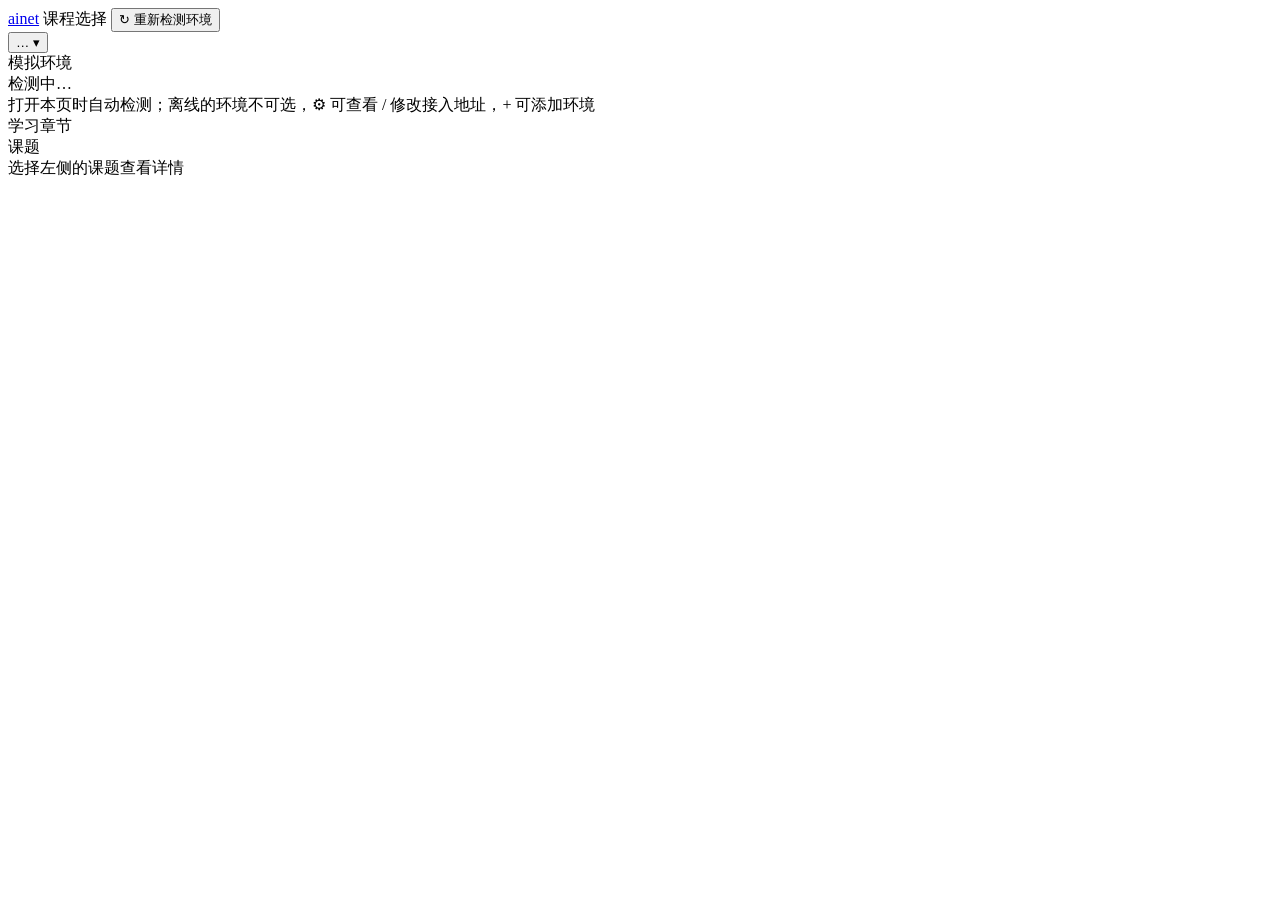
==== frontend/courses.html @ 6c2006df "Initial import of AInet project" ====
<!doctype html>
<html lang="zh">
<head>
  <meta charset="utf-8" />
  <meta name="viewport" content="width=device-width, initial-scale=1" />
  <title>ainet 课程选择</title>
  <link rel="stylesheet" href="static/app.css" />
</head>
<!-- 课程选择页（spec §16.3，布局见 docs/design/ui-layout.html ⑤）：模拟环境 → 章节 → 课题 → 预览四列。
     点环境只是浏览（GET api/scenarios?env=），不触发切换；点「自由实验 / 开始练习 / 单题考试」才按题目准备环境
     （eNSP Pro：POST api/lab/prepare 轮询进度；eNSP 经典版：提示在 eNSP 中打开拓扑，就绪后才放行），再进操作页。 -->
<body class="course-page">
  <header id="bar" class="topbar">
    <a class="logo" href="courses" title="课程选择">ainet</a>
    <span class="page-title">课程选择</span>
    <span class="spacer"></span>
    <button id="c-recheck" class="tb-btn sm-h" title="重新探测各模拟环境是否在线">↻ 重新检测环境</button>
    <div class="user-wrap">
      <button id="user-btn" class="user-btn" aria-haspopup="menu" aria-expanded="false" aria-controls="user-menu"><span id="who">…</span> <span class="caret">▾</span></button>
      <div id="user-menu" class="menu" role="menu" aria-label="学员菜单" hidden>
        <a role="menuitem" href="profile">我的档案</a>
        <button role="menuitem" id="um-ai" type="button">AI 设置</button>
        <a role="menuitem" id="um-switch" href="login">切换学员</a>
        <button role="menuitem" id="logout" class="danger-item">登出</button>
      </div>
    </div>
  </header>
  <div id="c-active" class="c-active" hidden>
    <span id="c-active-text"></span>
    <button id="c-active-go" class="primary">回到操作页</button>
  </div>

  <main id="c-main" class="c-main">
    <nav class="c-col c-envs" aria-label="模拟环境">
      <div class="c-head c-head-row"><span>模拟环境</span><button id="c-env-add" type="button" class="c-env-add" title="添加环境（如另一台 eNSP Pro）" aria-label="添加模拟环境" hidden>+</button></div>
      <div id="c-envs" class="c-list"><div class="muted c-pad">检测中…</div></div>
      <div class="c-foot">打开本页时自动检测；离线的环境不可选，⚙ 可查看 / 修改接入地址，+ 可添加环境</div>
    </nav>
    <nav class="c-col c-chapters" aria-label="章节">
      <div id="c-chap-head" class="c-head">学习章节</div>
      <div id="c-chapters" class="c-list"></div>
    </nav>
    <section class="c-col c-topics" aria-label="课题">
      <div id="c-topic-head" class="c-head">课题</div>
      <div id="c-topics" class="c-list cards"></div>
      <div id="c-topic-foot" class="c-foot"></div>
    </section>
    <section class="c-col c-preview" aria-label="预览">
      <div id="c-preview" class="c-preview-body"><div class="muted">选择左侧的课题查看详情</div></div>
      <div id="c-actions" class="c-actions" hidden>
        <div id="c-prep" class="c-prep"></div>
        <div class="c-btns">
          <button id="c-lab" class="c-btn" title="不注入故障，在本题的拓扑上自由操作">自由实验</button>
          <button id="c-practice" class="c-btn primary">开始练习</button>
          <button id="c-exam" class="c-btn" title="本题的考试：计时 15 分钟、无 Agent、无提示，交卷后出成绩单">单题考试</button>
          <button id="c-exam-tpl" class="c-btn primary" hidden>开始考试</button>
        </div>
      </div>
    </section>
  </main>

  <!-- 准备环境浮层（spec §16.3「进入」）：遮罩 + 居中卡片；步骤条、整体进度条（已用 / 预计还需）、设备卡片、
       自动重启警示、轮播提示、本题工单；出错时显示后端原因与「重试 / 返回课程」，就绪后短暂停留再进操作页。 -->
  <div id="c-prep-ov" class="pv-ov" hidden>
    <div id="c-progress" class="pv-card" role="dialog" aria-modal="true" aria-labelledby="c-prog-title"
         aria-describedby="pv-sub" tabindex="-1">
      <div class="pv-head">
        <span id="pv-icon" class="pv-icon" aria-hidden="true"></span>
        <div class="pv-ht">
          <h2 id="c-prog-title">正在准备练习环境</h2>
          <div id="pv-sub" class="pv-sub"></div>
        </div>
      </div>
      <ol id="pv-steps" class="pv-steps" aria-label="准备步骤"></ol>
      <div class="pv-prog">
        <div id="pv-bar" class="pv-bar" role="progressbar" aria-label="准备进度" aria-valuemin="0" aria-valuemax="100"
             aria-valuenow="0"><div id="pv-fill" class="pv-fill"></div></div>
        <div class="pv-meta"><b id="pv-pct">0%</b><span id="c-prog-elapsed"></span><span id="pv-eta"></span></div>
      </div>
      <div id="c-prog-stage" class="pv-stage"></div>
      <div id="pv-alert" class="pv-alert" hidden></div>
      <div id="c-prog-devs" class="pv-devs" aria-label="本题设备"></div>
      <div id="c-prog-msg" class="c-prog-msg"></div>
      <div id="pv-tip" class="pv-tip"><span class="pv-tip-k">提示</span><span id="pv-tip-t" class="pv-tip-t"></span></div>
      <details id="pv-ticket" class="pv-ticket" open>
        <summary>本题工单（等待时可以先读）</summary>
        <div id="pv-ticket-body" class="pv-ticket-body"></div>
      </details>
      <div class="pv-btns">
        <button id="c-cancel" class="c-btn">取消</button>
        <button id="pv-back" class="c-btn" hidden>返回课程</button>
        <button id="pv-retry" class="c-btn primary" hidden>重试</button>
      </div>
      <div id="pv-live" class="sr-only" aria-live="polite" aria-atomic="true"></div>
    </div>
  </div>

  <script src="static/labswitch.js"></script>
  <script src="static/aiset.js"></script>
  <script src="static/courses.js"></script>
</body>
</html>
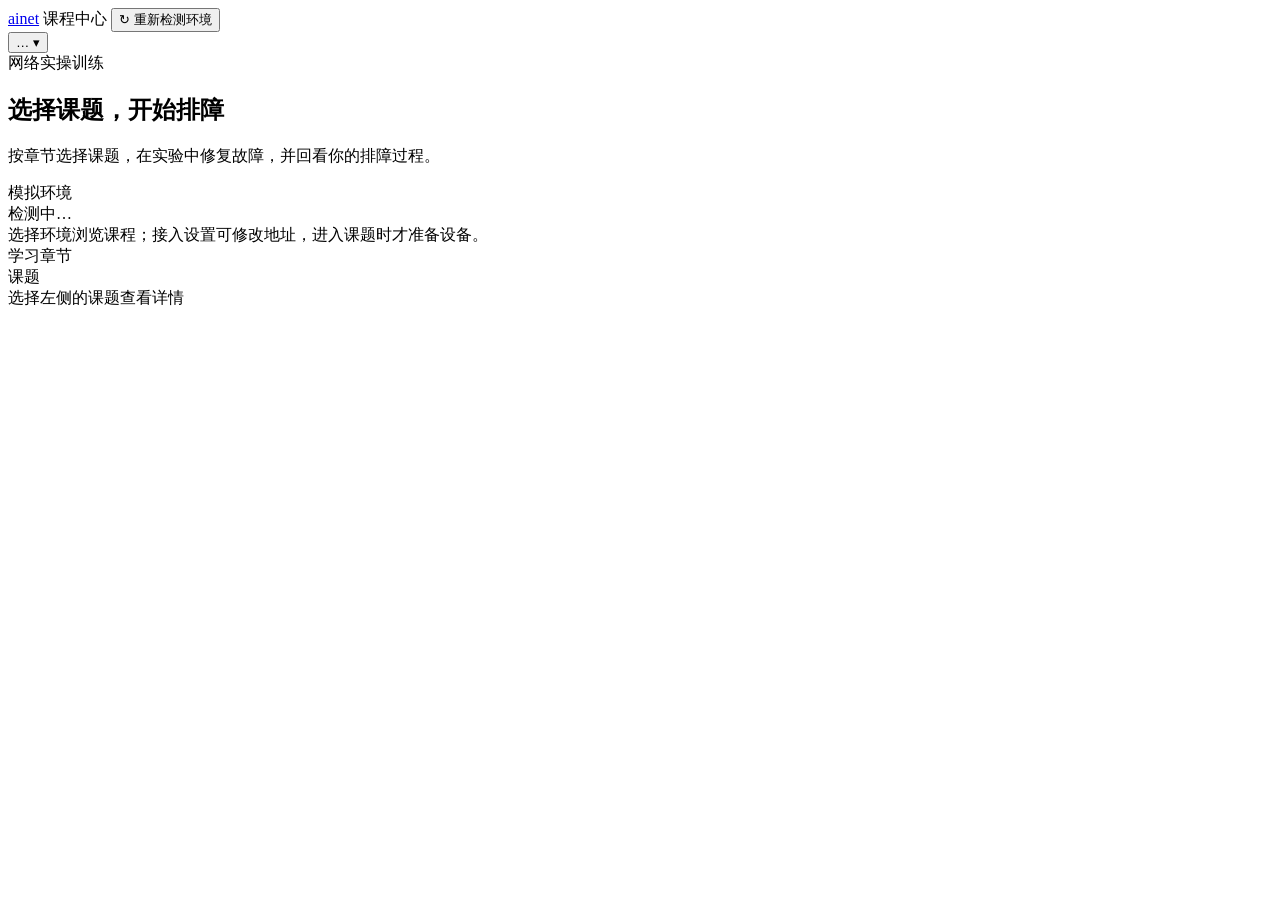
==== commit 448ae792: "Upgrade learning platform UI with a terminal-first workbench and local icons" ====
--- a/frontend/courses.html
+++ b/frontend/courses.html
@@ -5,14 +5,17 @@
   <meta name="viewport" content="width=device-width, initial-scale=1" />
   <title>ainet 课程选择</title>
   <link rel="stylesheet" href="static/app.css" />
+  <link rel="stylesheet" href="static/ui.css" />
+  <script src="static/ui.js"></script>
 </head>
-<!-- 课程选择页（spec §16.3，布局见 docs/design/ui-layout.html ⑤）：模拟环境 → 章节 → 课题 → 预览四列。
+<!-- 当前布局见 docs/design/ui-upgrade.md：环境横排 → 章节标签 → 课题列表 / 预览。
+     保留 spec §16.3 中的选题、环境准备和进入规则。
      点环境只是浏览（GET api/scenarios?env=），不触发切换；点「自由实验 / 开始练习 / 单题考试」才按题目准备环境
      （eNSP Pro：POST api/lab/prepare 轮询进度；eNSP 经典版：提示在 eNSP 中打开拓扑，就绪后才放行），再进操作页。 -->
-<body class="course-page">
+<body class="course-page" data-ui-page="courses">
   <header id="bar" class="topbar">
     <a class="logo" href="courses" title="课程选择">ainet</a>
-    <span class="page-title">课程选择</span>
+    <span class="page-title">课程中心</span>
     <span class="spacer"></span>
     <button id="c-recheck" class="tb-btn sm-h" title="重新探测各模拟环境是否在线">↻ 重新检测环境</button>
     <div class="user-wrap">
@@ -31,10 +34,11 @@
   </div>
 
   <main id="c-main" class="c-main">
-    <nav class="c-col c-envs" aria-label="模拟环境">
+    <section class="course-intro"><div class="ui-eyebrow">网络实操训练</div><h1>选择课题，开始排障</h1><p>按章节选择课题，在实验中修复故障，并回看你的排障过程。</p></section>
+    <nav id="environment-settings" class="c-col c-envs" aria-label="模拟环境">
       <div class="c-head c-head-row"><span>模拟环境</span><button id="c-env-add" type="button" class="c-env-add" title="添加环境（如另一台 eNSP Pro）" aria-label="添加模拟环境" hidden>+</button></div>
       <div id="c-envs" class="c-list"><div class="muted c-pad">检测中…</div></div>
-      <div class="c-foot">打开本页时自动检测；离线的环境不可选，⚙ 可查看 / 修改接入地址，+ 可添加环境</div>
+      <div class="c-foot">选择环境浏览课程；接入设置可修改地址，进入课题时才准备设备。</div>
     </nav>
     <nav class="c-col c-chapters" aria-label="章节">
       <div id="c-chap-head" class="c-head">学习章节</div>
@@ -49,10 +53,16 @@
       <div id="c-preview" class="c-preview-body"><div class="muted">选择左侧的课题查看详情</div></div>
       <div id="c-actions" class="c-actions" hidden>
         <div id="c-prep" class="c-prep"></div>
+        <fieldset id="c-entry-modes" class="c-entry-modes"><legend>进入方式</legend>
+          <label data-icon="book"><input type="radio" name="entry-mode" value="practice" checked />练习</label>
+          <label data-icon="terminal"><input type="radio" name="entry-mode" value="lab" />自由实验</label>
+          <label data-icon="shield"><input type="radio" name="entry-mode" value="exam" />考试</label>
+        </fieldset>
+        <p id="c-entry-note" class="c-entry-note"></p>
         <div class="c-btns">
-          <button id="c-lab" class="c-btn" title="不注入故障，在本题的拓扑上自由操作">自由实验</button>
-          <button id="c-practice" class="c-btn primary">开始练习</button>
-          <button id="c-exam" class="c-btn" title="本题的考试：计时 15 分钟、无 Agent、无提示，交卷后出成绩单">单题考试</button>
+          <button id="c-lab" class="c-btn" title="不注入故障，在本题的拓扑上自由操作">准备环境并进入实验</button>
+          <button id="c-practice" class="c-btn primary">准备环境并开始练习</button>
+          <button id="c-exam" class="c-btn" title="本题的考试：计时 15 分钟、无 Agent、无提示，交卷后出成绩单">准备环境并开始考试</button>
           <button id="c-exam-tpl" class="c-btn primary" hidden>开始考试</button>
         </div>
       </div>
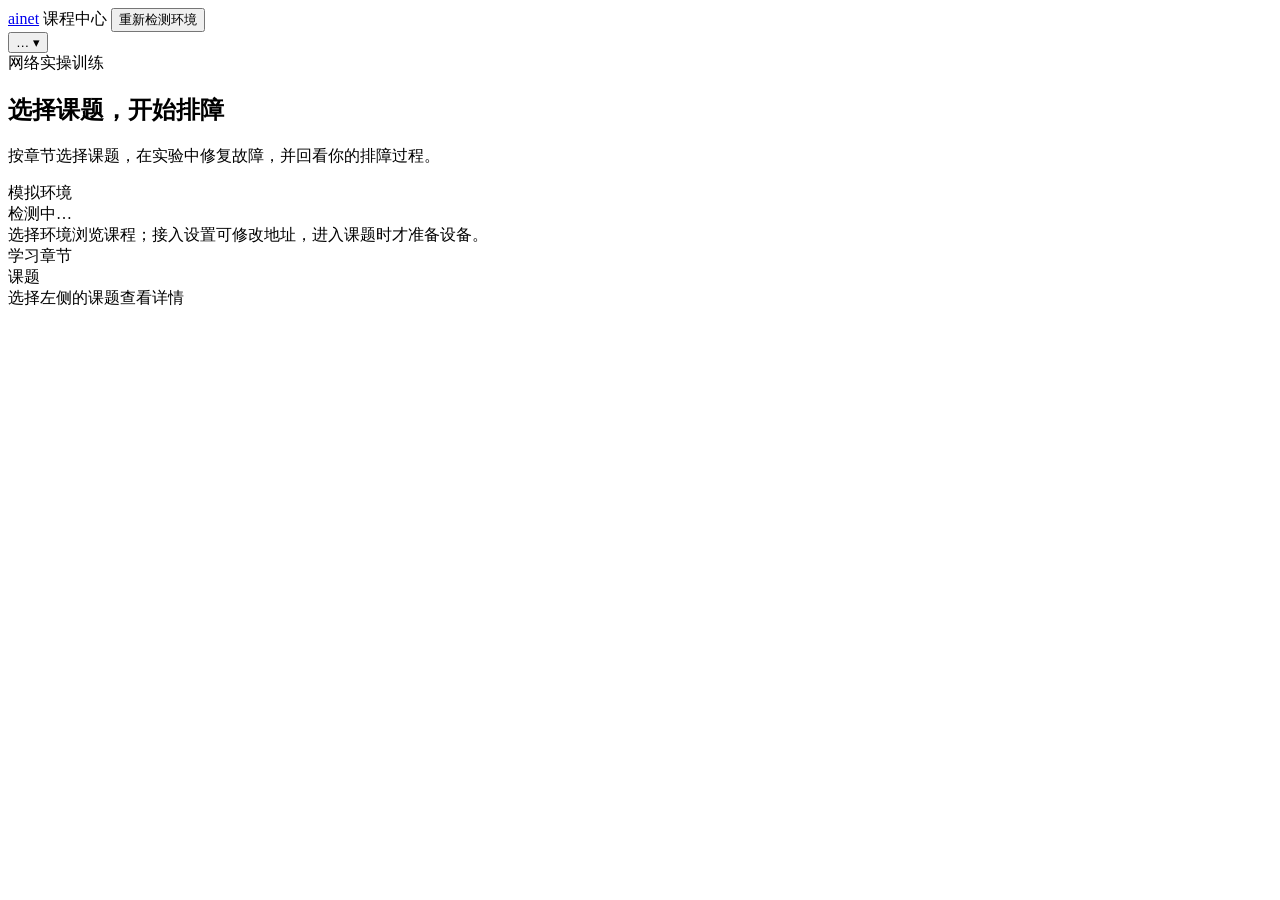
==== commit 65772749: "Polish course environment cards and repeat practice action" ====
--- a/frontend/courses.html
+++ b/frontend/courses.html
@@ -17,7 +17,7 @@
     <a class="logo" href="courses" title="课程选择">ainet</a>
     <span class="page-title">课程中心</span>
     <span class="spacer"></span>
-    <button id="c-recheck" class="tb-btn sm-h" title="重新探测各模拟环境是否在线">↻ 重新检测环境</button>
+    <button id="c-recheck" class="tb-btn sm-h" title="重新探测各模拟环境是否在线">重新检测环境</button>
     <div class="user-wrap">
       <button id="user-btn" class="user-btn" aria-haspopup="menu" aria-expanded="false" aria-controls="user-menu"><span id="who">…</span> <span class="caret">▾</span></button>
       <div id="user-menu" class="menu" role="menu" aria-label="学员菜单" hidden>
@@ -36,7 +36,7 @@
   <main id="c-main" class="c-main">
     <section class="course-intro"><div class="ui-eyebrow">网络实操训练</div><h1>选择课题，开始排障</h1><p>按章节选择课题，在实验中修复故障，并回看你的排障过程。</p></section>
     <nav id="environment-settings" class="c-col c-envs" aria-label="模拟环境">
-      <div class="c-head c-head-row"><span>模拟环境</span><button id="c-env-add" type="button" class="c-env-add" title="添加环境（如另一台 eNSP Pro）" aria-label="添加模拟环境" hidden>+</button></div>
+      <div class="c-head c-head-row"><span>模拟环境</span><button id="c-env-add" type="button" class="c-env-add" title="添加环境（如另一台 eNSP Pro）" aria-label="添加模拟环境" hidden></button></div>
       <div id="c-envs" class="c-list"><div class="muted c-pad">检测中…</div></div>
       <div class="c-foot">选择环境浏览课程；接入设置可修改地址，进入课题时才准备设备。</div>
     </nav>
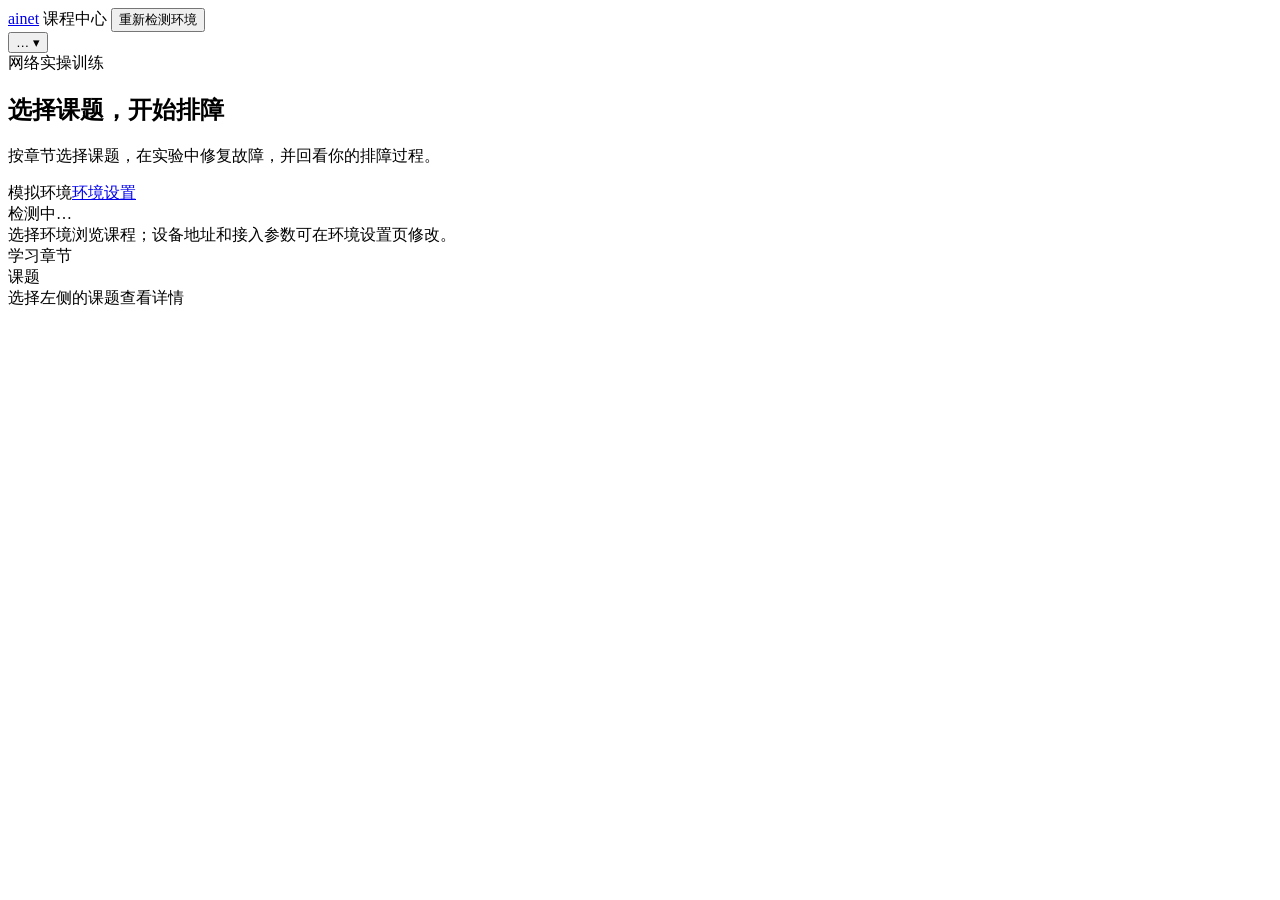
==== commit dc19bec5: "Separate environment settings and fix template UI" ====
--- a/frontend/courses.html
+++ b/frontend/courses.html
@@ -36,14 +36,29 @@
   <main id="c-main" class="c-main">
     <section class="course-intro"><div class="ui-eyebrow">网络实操训练</div><h1>选择课题，开始排障</h1><p>按章节选择课题，在实验中修复故障，并回看你的排障过程。</p></section>
     <nav id="environment-settings" class="c-col c-envs" aria-label="模拟环境">
-      <div class="c-head c-head-row"><span>模拟环境</span><button id="c-env-add" type="button" class="c-env-add" title="添加环境（如另一台 eNSP Pro）" aria-label="添加模拟环境" hidden></button></div>
+      <div class="c-head c-head-row"><span>模拟环境</span><a id="c-env-manage" class="c-env-manage" href="courses?view=environments" data-icon="settings">环境设置</a><button id="c-env-add" type="button" class="c-env-add" title="添加环境（如另一台 eNSP Pro）" aria-label="添加模拟环境" hidden></button></div>
       <div id="c-envs" class="c-list"><div class="muted c-pad">检测中…</div></div>
-      <div class="c-foot">选择环境浏览课程；接入设置可修改地址，进入课题时才准备设备。</div>
+      <div id="c-env-foot" class="c-foot">选择环境浏览课程；设备地址和接入参数可在环境设置页修改。</div>
     </nav>
     <nav class="c-col c-chapters" aria-label="章节">
       <div id="c-chap-head" class="c-head">学习章节</div>
       <div id="c-chapters" class="c-list"></div>
     </nav>
+    <div id="c-actions" class="c-actions" hidden>
+      <div class="c-action-context"><span id="c-action-kind" class="c-action-kind">当前课题</span><strong id="c-action-topic"></strong><div id="c-prep" class="c-prep"></div></div>
+      <fieldset id="c-entry-modes" class="c-entry-modes"><legend>进入方式</legend>
+        <label data-icon="book"><input type="radio" name="entry-mode" value="practice" checked />练习</label>
+        <label data-icon="terminal"><input type="radio" name="entry-mode" value="lab" />自由实验</label>
+        <label data-icon="shield"><input type="radio" name="entry-mode" value="exam" />考试</label>
+      </fieldset>
+      <p id="c-entry-note" class="c-entry-note"></p>
+      <div class="c-btns">
+        <button id="c-lab" class="c-btn" title="不注入故障，在本题的拓扑上自由操作">准备环境并进入实验</button>
+        <button id="c-practice" class="c-btn primary">准备环境并开始练习</button>
+        <button id="c-exam" class="c-btn" title="本题的考试：计时 15 分钟、无 Agent、无提示，交卷后出成绩单">准备环境并开始考试</button>
+        <button id="c-exam-tpl" class="c-btn primary" hidden>开始考试</button>
+      </div>
+    </div>
     <section class="c-col c-topics" aria-label="课题">
       <div id="c-topic-head" class="c-head">课题</div>
       <div id="c-topics" class="c-list cards"></div>
@@ -51,21 +66,6 @@
     </section>
     <section class="c-col c-preview" aria-label="预览">
       <div id="c-preview" class="c-preview-body"><div class="muted">选择左侧的课题查看详情</div></div>
-      <div id="c-actions" class="c-actions" hidden>
-        <div id="c-prep" class="c-prep"></div>
-        <fieldset id="c-entry-modes" class="c-entry-modes"><legend>进入方式</legend>
-          <label data-icon="book"><input type="radio" name="entry-mode" value="practice" checked />练习</label>
-          <label data-icon="terminal"><input type="radio" name="entry-mode" value="lab" />自由实验</label>
-          <label data-icon="shield"><input type="radio" name="entry-mode" value="exam" />考试</label>
-        </fieldset>
-        <p id="c-entry-note" class="c-entry-note"></p>
-        <div class="c-btns">
-          <button id="c-lab" class="c-btn" title="不注入故障，在本题的拓扑上自由操作">准备环境并进入实验</button>
-          <button id="c-practice" class="c-btn primary">准备环境并开始练习</button>
-          <button id="c-exam" class="c-btn" title="本题的考试：计时 15 分钟、无 Agent、无提示，交卷后出成绩单">准备环境并开始考试</button>
-          <button id="c-exam-tpl" class="c-btn primary" hidden>开始考试</button>
-        </div>
-      </div>
     </section>
   </main>
 
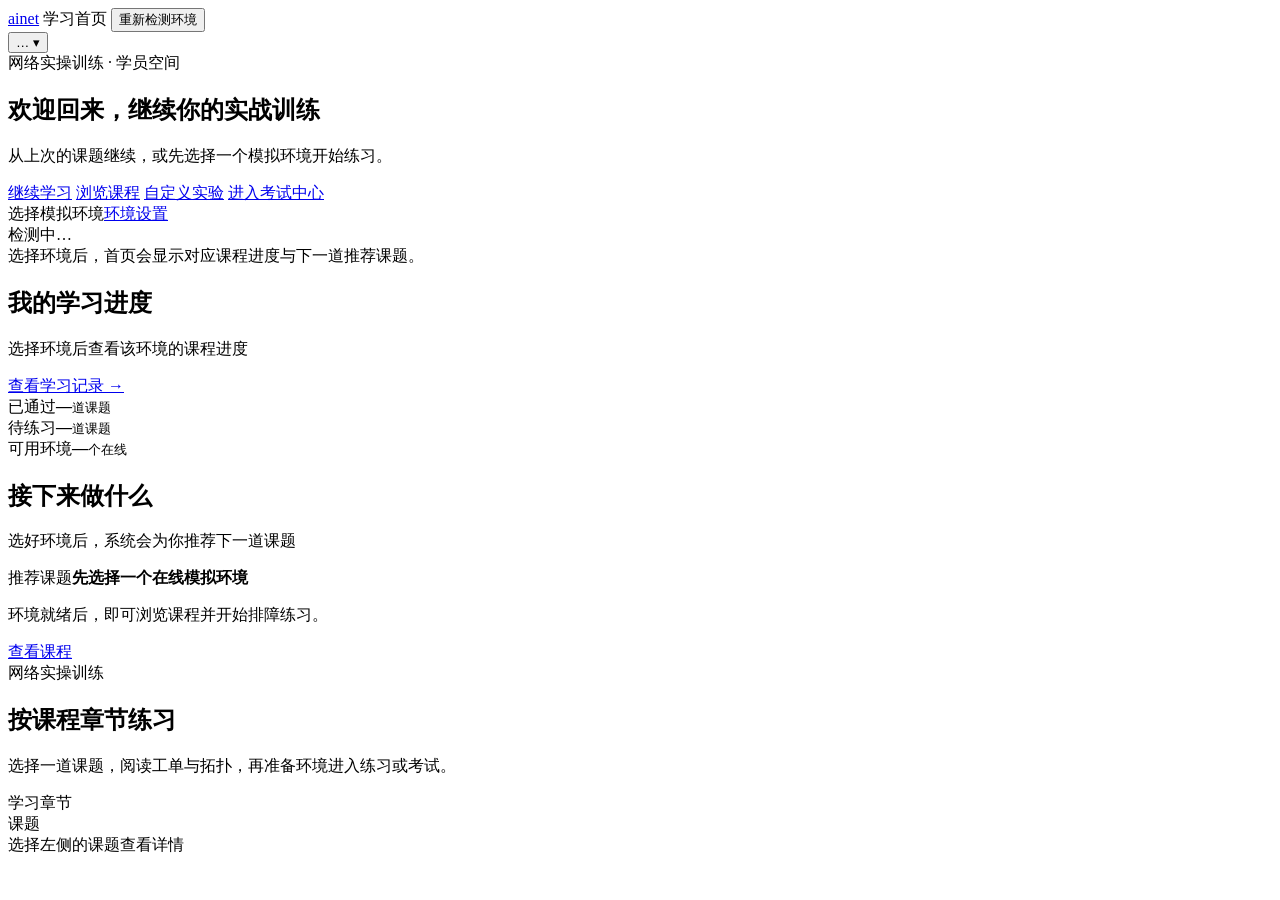
==== commit b5ce3adc: "Complete learner workflows and add custom labs" ====
--- a/frontend/courses.html
+++ b/frontend/courses.html
@@ -5,17 +5,17 @@
   <meta name="viewport" content="width=device-width, initial-scale=1" />
   <title>ainet 课程选择</title>
   <link rel="stylesheet" href="static/app.css" />
-  <link rel="stylesheet" href="static/ui.css" />
-  <script src="static/ui.js"></script>
+  <link rel="stylesheet" href="static/ui.css?v=ui-20261015-1" />
+  <script src="static/ui.js?v=exam-nav-20261017-1"></script>
 </head>
-<!-- 当前布局见 docs/design/ui-upgrade.md：环境横排 → 章节标签 → 课题列表 / 预览。
+<!-- 学员路径：学习首页（环境选择 / 进度 / 推荐）→ 课程目录或考试中心 → 课题详情 / 进入实验。
      保留 spec §16.3 中的选题、环境准备和进入规则。
      点环境只是浏览（GET api/scenarios?env=），不触发切换；点「自由实验 / 开始练习 / 单题考试」才按题目准备环境
      （eNSP Pro：POST api/lab/prepare 轮询进度；eNSP 经典版：提示在 eNSP 中打开拓扑，就绪后才放行），再进操作页。 -->
 <body class="course-page" data-ui-page="courses">
   <header id="bar" class="topbar">
     <a class="logo" href="courses" title="课程选择">ainet</a>
-    <span class="page-title">课程中心</span>
+    <span class="page-title">学习首页</span>
     <span class="spacer"></span>
     <button id="c-recheck" class="tb-btn sm-h" title="重新探测各模拟环境是否在线">重新检测环境</button>
     <div class="user-wrap">
@@ -30,35 +30,49 @@
   </header>
   <div id="c-active" class="c-active" hidden>
     <span id="c-active-text"></span>
-    <button id="c-active-go" class="primary">回到操作页</button>
+    <a id="c-active-go" class="home-cta primary" href="./" data-icon="arrow">回到操作页</a>
   </div>
 
   <main id="c-main" class="c-main">
-    <section class="course-intro"><div class="ui-eyebrow">网络实操训练</div><h1>选择课题，开始排障</h1><p>按章节选择课题，在实验中修复故障，并回看你的排障过程。</p></section>
-    <nav id="environment-settings" class="c-col c-envs" aria-label="模拟环境">
-      <div class="c-head c-head-row"><span>模拟环境</span><a id="c-env-manage" class="c-env-manage" href="courses?view=environments" data-icon="settings">环境设置</a><button id="c-env-add" type="button" class="c-env-add" title="添加环境（如另一台 eNSP Pro）" aria-label="添加模拟环境" hidden></button></div>
-      <div id="c-envs" class="c-list"><div class="muted c-pad">检测中…</div></div>
-      <div id="c-env-foot" class="c-foot">选择环境浏览课程；设备地址和接入参数可在环境设置页修改。</div>
-    </nav>
+    <section id="c-home" class="learner-home" aria-label="学习首页">
+      <div class="home-welcome">
+        <div class="ui-eyebrow">网络实操训练 · 学员空间</div>
+        <h1><span id="home-greeting">欢迎回来</span>，继续你的实战训练</h1>
+        <p id="home-subtitle">从上次的课题继续，或先选择一个模拟环境开始练习。</p>
+        <div class="home-actions">
+          <a id="home-continue" class="home-cta primary" href="courses?view=catalog" data-icon="play">继续学习</a>
+          <a class="home-cta" href="courses?view=catalog" data-icon="book">浏览课程</a>
+          <a class="home-cta" href="custom-labs" data-icon="network">自定义实验</a>
+          <a class="home-cta" href="courses?view=exams" data-icon="shield">进入考试中心</a>
+        </div>
+      </div>
+      <nav id="environment-settings" class="c-col c-envs" aria-label="模拟环境">
+        <div class="c-head c-head-row"><span id="c-env-heading">选择模拟环境</span><a id="c-env-manage" class="c-env-manage" href="courses?view=environments" data-icon="settings">环境设置</a><button id="c-env-add" type="button" class="c-env-add" title="添加环境（如另一台 eNSP Pro）" aria-label="添加模拟环境" hidden></button></div>
+        <div id="c-envs" class="c-list"><div class="muted c-pad">检测中…</div></div>
+        <div id="c-env-foot" class="c-foot">选择环境后，首页会显示对应课程进度与下一道推荐课题。</div>
+      </nav>
+      <section class="home-progress" aria-label="课程进度">
+        <div class="home-section-head"><div><h2>我的学习进度</h2><p id="home-progress-caption">选择环境后查看该环境的课程进度</p></div><a href="profile">查看学习记录 <span aria-hidden="true">→</span></a></div>
+        <div class="home-stats">
+          <article class="home-stat"><span>已通过</span><strong id="home-passed">—</strong><small>道课题</small></article>
+          <article class="home-stat"><span>待练习</span><strong id="home-remaining">—</strong><small>道课题</small></article>
+          <article class="home-stat"><span>可用环境</span><strong id="home-env-count">—</strong><small>个在线</small></article>
+        </div>
+      </section>
+      <section class="home-next" aria-label="建议继续学习">
+        <div class="home-section-head"><div><h2 id="home-next-heading">接下来做什么</h2><p id="home-next-caption">选好环境后，系统会为你推荐下一道课题</p></div></div>
+        <article id="home-next-card" class="home-next-card">
+          <span class="home-next-icon" data-icon="terminal" aria-hidden="true"></span>
+          <div class="home-next-copy"><span id="home-next-label" class="ui-eyebrow">推荐课题</span><strong id="home-next-title">先选择一个在线模拟环境</strong><p id="home-next-desc">环境就绪后，即可浏览课程并开始排障练习。</p></div>
+          <a id="home-next-link" href="courses?view=catalog" class="home-next-link" data-icon="arrow">查看课程</a>
+        </article>
+      </section>
+    </section>
+    <section class="course-intro"><div class="ui-eyebrow">网络实操训练</div><h1>按课程章节练习</h1><p>选择一道课题，阅读工单与拓扑，再准备环境进入练习或考试。</p></section>
     <nav class="c-col c-chapters" aria-label="章节">
       <div id="c-chap-head" class="c-head">学习章节</div>
       <div id="c-chapters" class="c-list"></div>
     </nav>
-    <div id="c-actions" class="c-actions" hidden>
-      <div class="c-action-context"><span id="c-action-kind" class="c-action-kind">当前课题</span><strong id="c-action-topic"></strong><div id="c-prep" class="c-prep"></div></div>
-      <fieldset id="c-entry-modes" class="c-entry-modes"><legend>进入方式</legend>
-        <label data-icon="book"><input type="radio" name="entry-mode" value="practice" checked />练习</label>
-        <label data-icon="terminal"><input type="radio" name="entry-mode" value="lab" />自由实验</label>
-        <label data-icon="shield"><input type="radio" name="entry-mode" value="exam" />考试</label>
-      </fieldset>
-      <p id="c-entry-note" class="c-entry-note"></p>
-      <div class="c-btns">
-        <button id="c-lab" class="c-btn" title="不注入故障，在本题的拓扑上自由操作">准备环境并进入实验</button>
-        <button id="c-practice" class="c-btn primary">准备环境并开始练习</button>
-        <button id="c-exam" class="c-btn" title="本题的考试：计时 15 分钟、无 Agent、无提示，交卷后出成绩单">准备环境并开始考试</button>
-        <button id="c-exam-tpl" class="c-btn primary" hidden>开始考试</button>
-      </div>
-    </div>
     <section class="c-col c-topics" aria-label="课题">
       <div id="c-topic-head" class="c-head">课题</div>
       <div id="c-topics" class="c-list cards"></div>
@@ -66,6 +80,21 @@
     </section>
     <section class="c-col c-preview" aria-label="预览">
       <div id="c-preview" class="c-preview-body"><div class="muted">选择左侧的课题查看详情</div></div>
+      <div id="c-actions" class="c-actions" hidden>
+        <div class="c-action-context"><span id="c-action-kind" class="c-action-kind">当前课题</span><strong id="c-action-topic"></strong><div id="c-prep" class="c-prep"></div></div>
+        <fieldset id="c-entry-modes" class="c-entry-modes"><legend>进入方式</legend>
+          <label data-icon="book"><input type="radio" name="entry-mode" value="practice" checked />练习</label>
+          <label data-icon="terminal"><input type="radio" name="entry-mode" value="lab" />自由实验</label>
+          <label data-icon="shield"><input type="radio" name="entry-mode" value="exam" />考试</label>
+        </fieldset>
+        <p id="c-entry-note" class="c-entry-note"></p>
+        <div class="c-btns">
+          <button id="c-lab" class="c-btn" title="不注入故障，在本题的拓扑上自由操作">准备环境并进入实验</button>
+          <button id="c-practice" class="c-btn primary">准备环境并开始练习</button>
+          <button id="c-exam" class="c-btn" title="本题的考试：计时 15 分钟、无 Agent、无提示，交卷后出成绩单">准备环境并开始考试</button>
+          <button id="c-exam-tpl" class="c-btn primary" hidden>开始考试</button>
+        </div>
+      </div>
     </section>
   </main>
 
@@ -107,6 +136,7 @@
 
   <script src="static/labswitch.js"></script>
   <script src="static/aiset.js"></script>
-  <script src="static/courses.js"></script>
+  <script src="static/device_icons.js?v=ensp-icons-20261016-3"></script>
+  <script src="static/courses.js?v=exam-center-20261017-2"></script>
 </body>
 </html>
